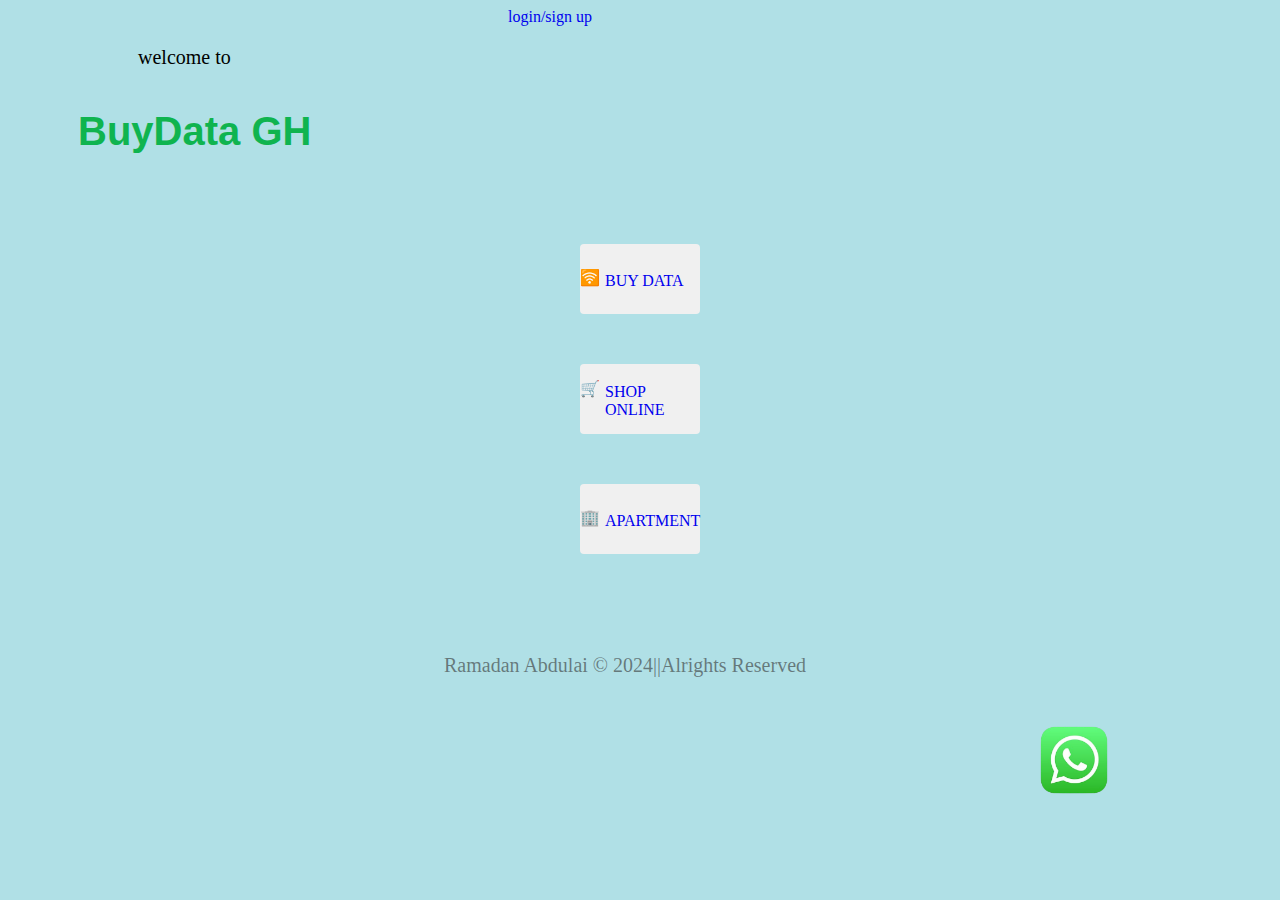
==== index.html @ be239d59 "Add files via upload" ====
<!DOCTYPE html>
<html lang="en">
<head>
    <meta charset="UTF-8">
    <meta name="viewport" content="width=device-width, initial-scale=1.0">
    <title>BuyDatagh</title>
    <link rel="stylesheet" href="style.css">
</head>
<body>
    <header>
    </header>
    <div class="new">
        <a href="#" class="login">login/sign up</a>
    </div>
    <p>welcome to</p>
    <h3>BuyData GH</h3>
    </html><div class="container">
        <div class="Button">
            <a href="buydata.html"><div class="icon">🛜</div>
                <div class="text">BUY DATA</div></a>
        </div>
        <div class="Button">
            <a href="#"><div class="icon">🛒</div>
                <div class="text">SHOP ONLINE</div></a>
        </div>
        <div class="Button">
            <a href="#"><div class="icon">🏢</div>
                <div class="text">APARTMENT</div></a>
        </div>
    </div>
</div>

<a href="https://wa.link/52ravz"> <img src="w.png" alt="whatapp img" class="w"></a>
<p class="cp">Ramadan Abdulai © 2024||Alrights Reserved</p>

</body>
---- style.css ----
body{
    background-color: powderblue;
}

.container{
    display:flex ;
    flex-direction: column;
    align-items: center;
    padding-top: 50px;
    padding-top: 50px;
}

.Button{
    display: flex;
    align-items: center;
    justify-content: flex-start;
    width:120px;
    margin-bottom: 50px;
    border-radius: 4px;
    background-color: #f0f0f0;
    height: 70px;
    cursor: pointer;
    /* margin-left: 250px;
    margin-right: -500px; */
}

.text{
    margin-left: 25px;
    margin-top: -15px;
}

a{
    text-decoration: none;
}

.w {
    position: fixed;
    left: 80%;
    bottom: 10%;
    width: 100px;
}

.cp 
{
    text-align: center;
    color: rgba(43, 41, 41, 0.562);
    margin-top: 50px;
    margin-bottom: 50px;
    margin-left: -30px
}

p{
    margin-left: 130px;
    font: arial;
    font-size: 20px;
}

h3{
    margin-left: 70PX;
    font-family: arial, serif;
    font-size: 40px;
    color: #0fb44f;
}

.new{
    margin-left: 500px;
    
}
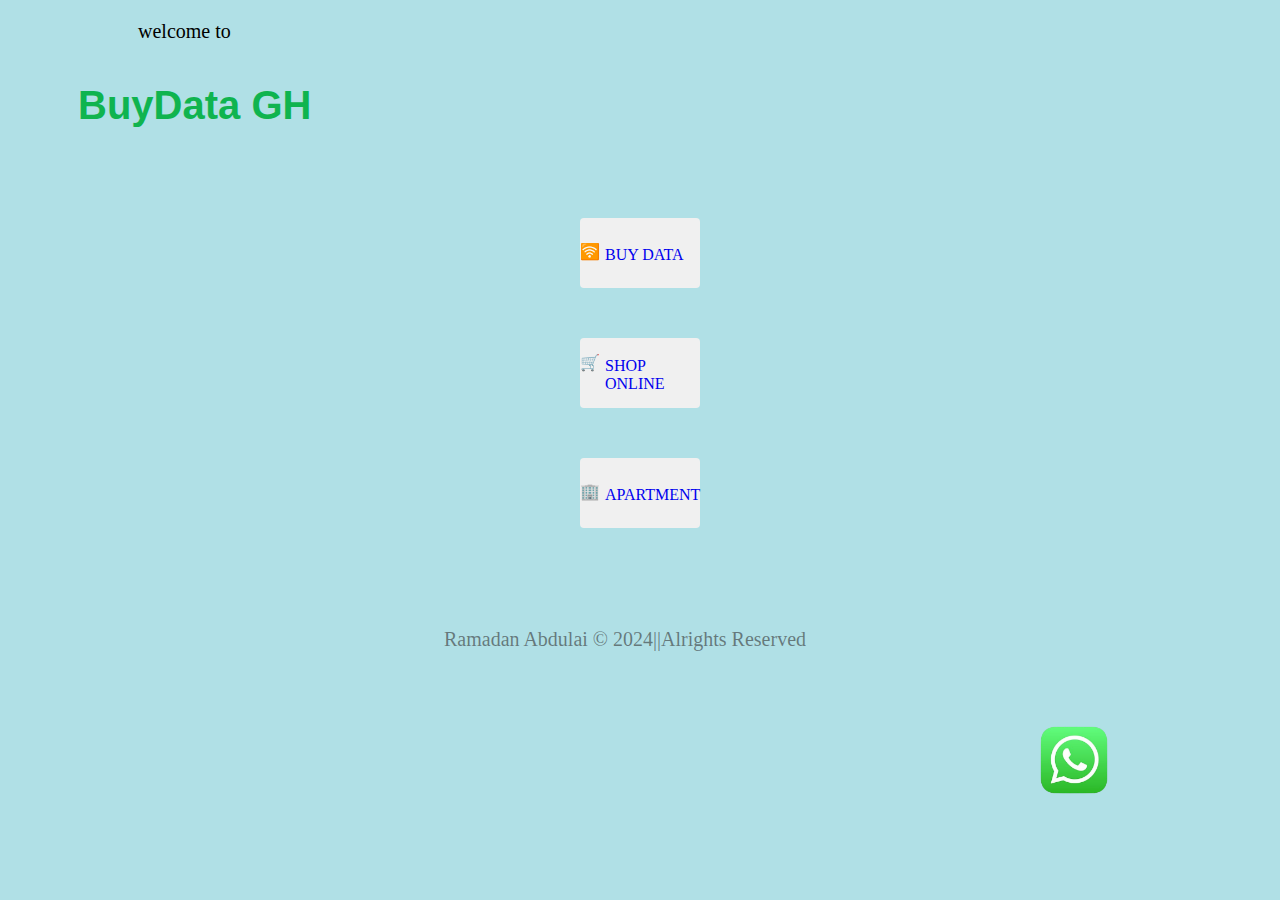
==== commit fcf73dea: "Update index.html" ====
--- a/index.html
+++ b/index.html
@@ -10,7 +10,6 @@
     <header>
     </header>
     <div class="new">
-        <a href="#" class="login">login/sign up</a>
     </div>
     <p>welcome to</p>
     <h3>BuyData GH</h3>
